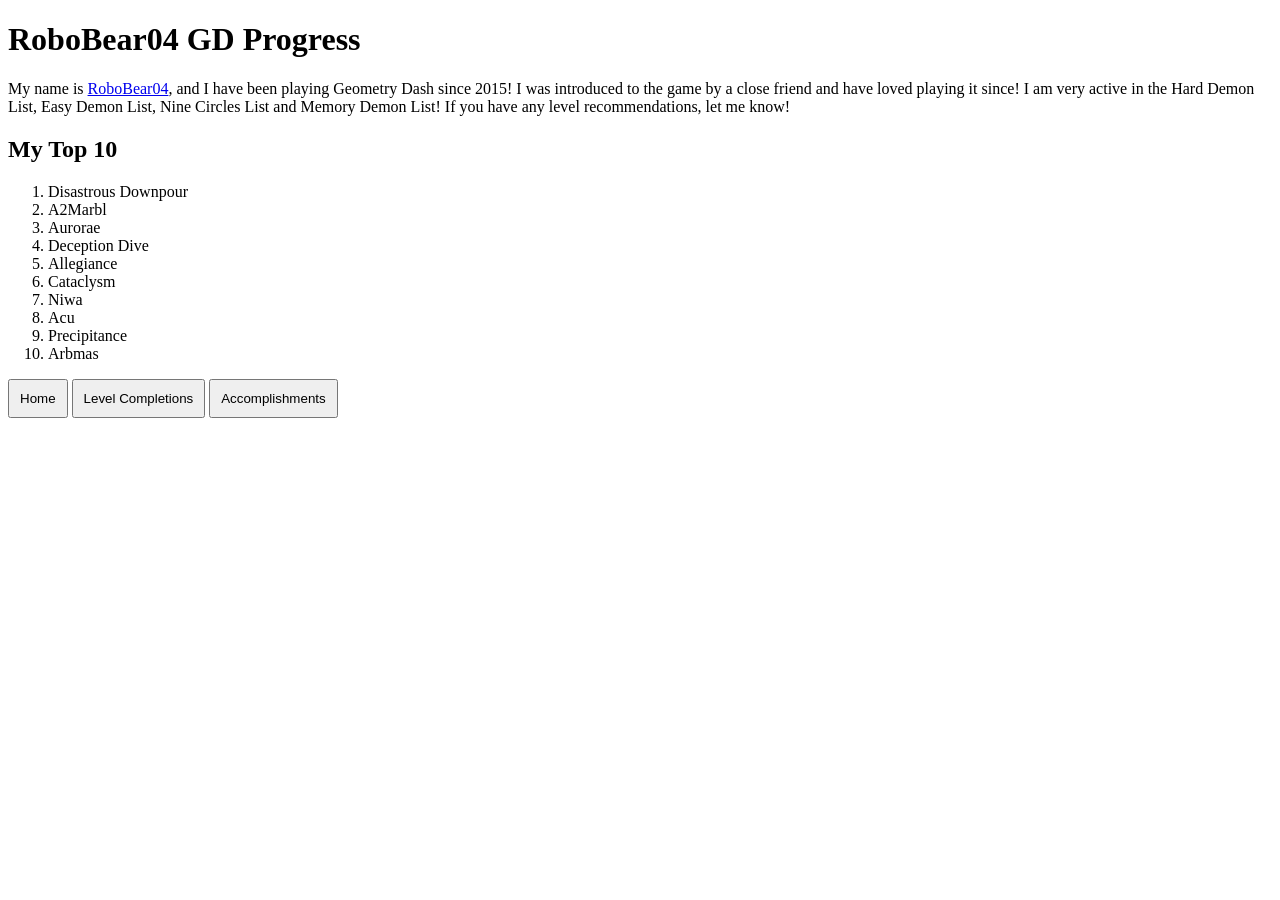
==== index.html @ 7e332384 "Update index.html" ====
<!DOCTYPE html>
<html lang="en">
  <head>
    <meta charset="utf-8" />
    <meta
       name="viewport"
       content="width=device-width, initial-scale=1.0" />
	  <meta
	name="description"
	content="See RoboBear04's top GD completions and other accomplishments! You can also recommend levels for him to play!"/>
    <title>RoboBear04 GD Progress</title>
	<link rel="stylesheet" href="style.css">
  </head>
  <body>
	<h1>RoboBear04 GD Progress</h1>

	<p>My name is <a href="https://youtube.com/@robobear04gd94?si=KM5WCKIa-LUCWkn_" target="_blank">RoboBear04</a>, and I have been playing Geometry Dash since 2015! I was introduced to the game by a close friend and have loved playing it since!
	I am very active in the Hard Demon List, Easy Demon List, Nine Circles List and Memory Demon List! If you have any level recommendations, let me know!</p>
	  <h2>My Top 10</h2>
	  <ol>
		  <li>Disastrous Downpour</li>
		  <li>A2Marbl</li>
		  <li>Aurorae</li>
		  <li>Deception Dive</li>
		  <li>Allegiance</li>
		  <li>Cataclysm</li>
		  <li>Niwa</li>
		  <li>Acu</li>
		  <li>Precipitance</li>
		  <li>Arbmas</li>
	  </ol>
<div class="tabs">
	<button class="tab-button" onclick="openTab('home')">Home</button>
	<button class="tab-button" onclick="openTab('completions')">Level Completions</button>
	<button class="tab-button" onclick="openTab('accomplishments')">Accomplishments</button>
</div>

<div id="home" class="tab-content">
	<h2>Hello</h2>
</div>

<div id="completions" class="tab-content">
	<h2>Level Completions</h2>
</div>

<div id="accomplishments" class="tab-content">
	<h2>Accomplishments</h2>
</div>
</div>
<script src="script.js"></script>
  </body>
</html>
---- style.css ----
.tab-content {
    display: none;
}

.tab-button {
    padding: 10px;
    cursor: pointer;
}
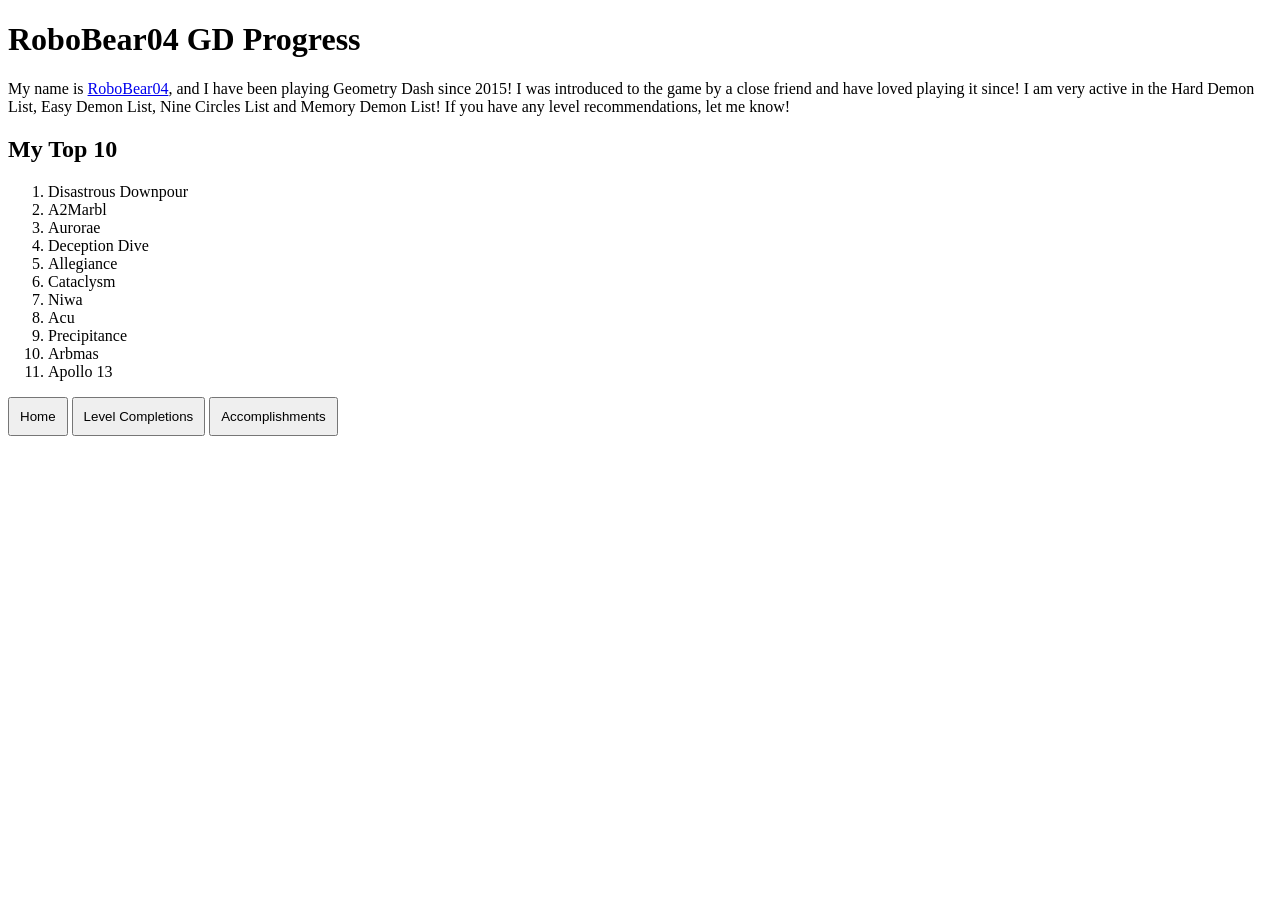
==== commit 03a647d2: "Update index.html" ====
--- a/index.html
+++ b/index.html
@@ -28,6 +28,7 @@
 		  <li>Acu</li>
 		  <li>Precipitance</li>
 		  <li>Arbmas</li>
+		  <li>Apollo 13</li>
 	  </ol>
 <div class="tabs">
 	<button class="tab-button" onclick="openTab('home')">Home</button>
@@ -46,7 +47,6 @@
 <div id="accomplishments" class="tab-content">
 	<h2>Accomplishments</h2>
 </div>
-</div>
 <script src="script.js"></script>
   </body>
 </html>
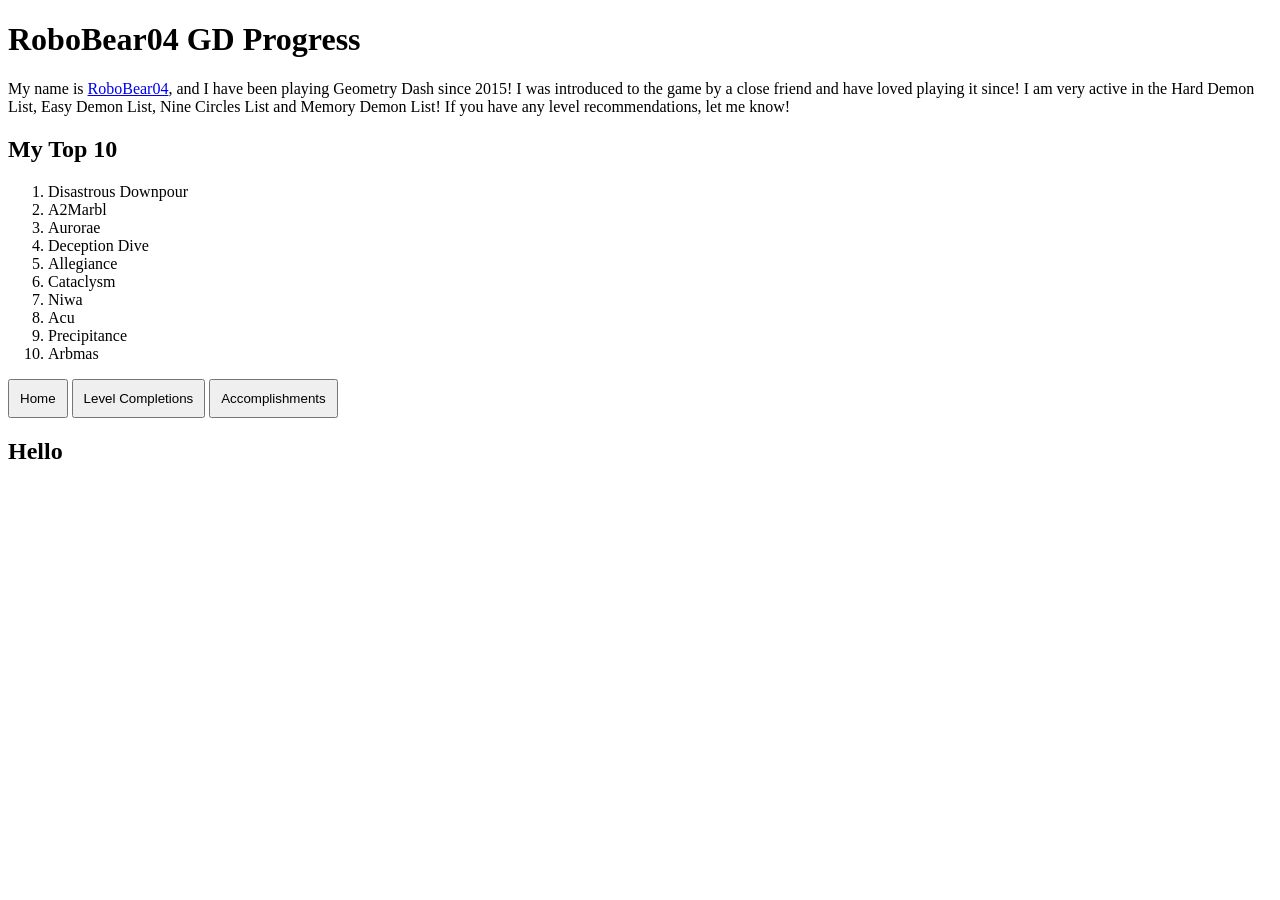
==== commit f0c75df1: "Update index.html" ====
--- a/index.html
+++ b/index.html
@@ -28,7 +28,6 @@
 		  <li>Acu</li>
 		  <li>Precipitance</li>
 		  <li>Arbmas</li>
-		  <li>Apollo 13</li>
 	  </ol>
 <div class="tabs">
 	<button class="tab-button" onclick="openTab('home')">Home</button>
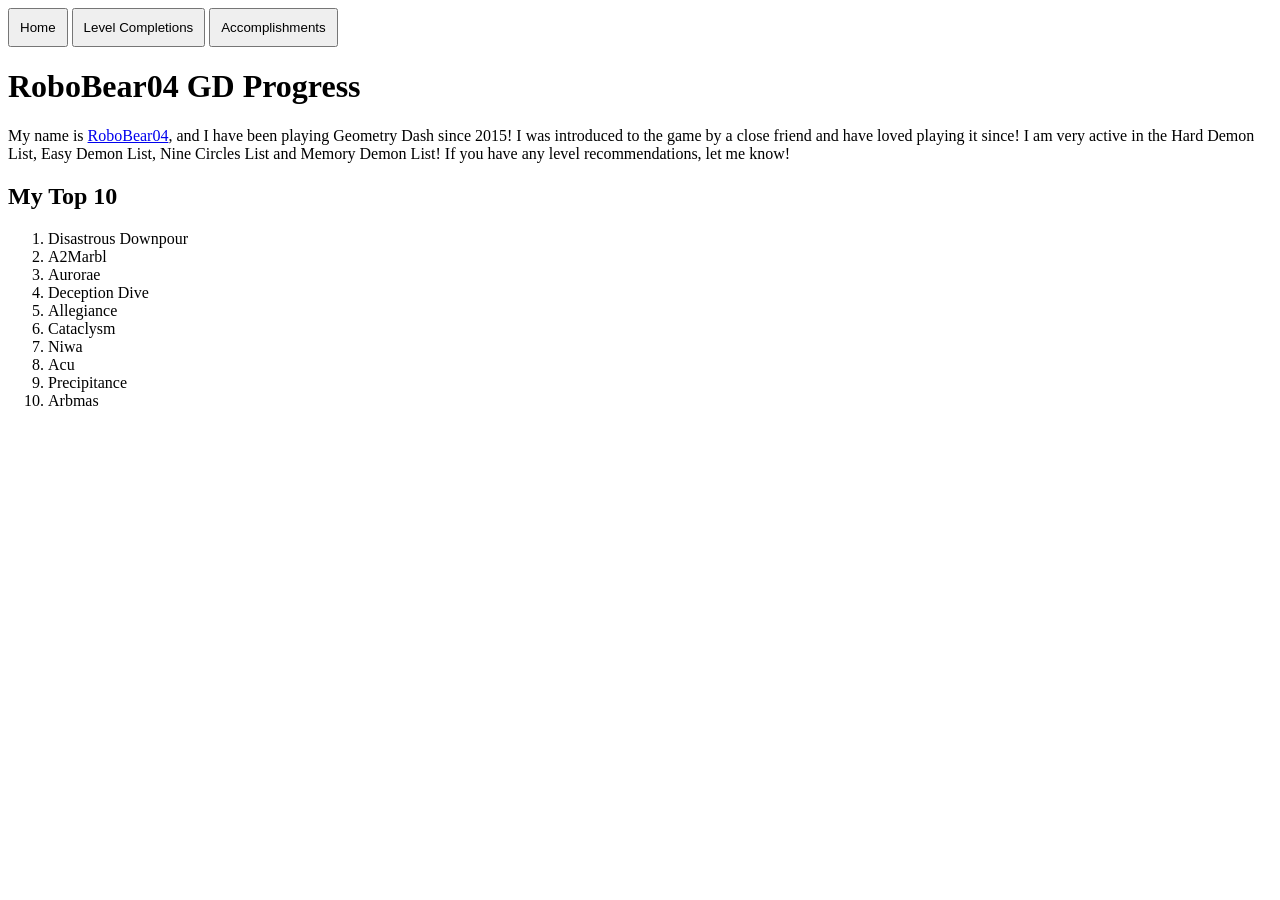
==== commit b84fa3c5: "Update index.html" ====
--- a/index.html
+++ b/index.html
@@ -12,6 +12,13 @@
 	<link rel="stylesheet" href="style.css">
   </head>
   <body>
+<div class="tabs">
+	<button class="tab-button" onclick="openTab('home')">Home</button>
+	<button class="tab-button" onclick="openTab('completions')">Level Completions</button>
+	<button class="tab-button" onclick="openTab('accomplishments')">Accomplishments</button>
+</div>
+
+<div id="home" class="tab-content">
 	<h1>RoboBear04 GD Progress</h1>
 
 	<p>My name is <a href="https://youtube.com/@robobear04gd94?si=KM5WCKIa-LUCWkn_" target="_blank">RoboBear04</a>, and I have been playing Geometry Dash since 2015! I was introduced to the game by a close friend and have loved playing it since!
@@ -29,14 +36,6 @@
 		  <li>Precipitance</li>
 		  <li>Arbmas</li>
 	  </ol>
-<div class="tabs">
-	<button class="tab-button" onclick="openTab('home')">Home</button>
-	<button class="tab-button" onclick="openTab('completions')">Level Completions</button>
-	<button class="tab-button" onclick="openTab('accomplishments')">Accomplishments</button>
-</div>
-
-<div id="home" class="tab-content">
-	<h2>Hello</h2>
 </div>
 
 <div id="completions" class="tab-content">
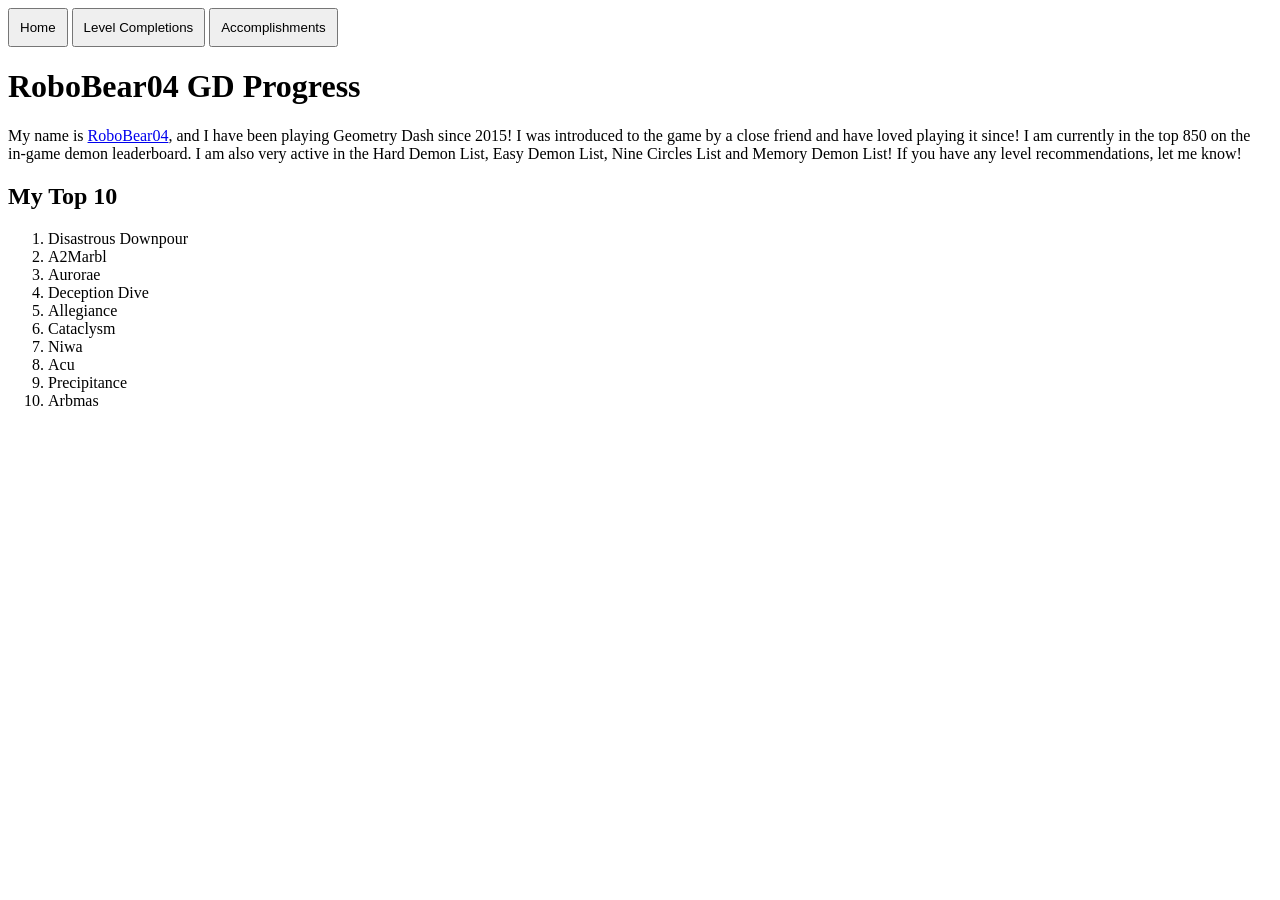
==== commit 686be4a8: "Update index.html" ====
--- a/index.html
+++ b/index.html
@@ -22,7 +22,7 @@
 	<h1>RoboBear04 GD Progress</h1>
 
 	<p>My name is <a href="https://youtube.com/@robobear04gd94?si=KM5WCKIa-LUCWkn_" target="_blank">RoboBear04</a>, and I have been playing Geometry Dash since 2015! I was introduced to the game by a close friend and have loved playing it since!
-	I am very active in the Hard Demon List, Easy Demon List, Nine Circles List and Memory Demon List! If you have any level recommendations, let me know!</p>
+	I am currently in the top 850 on the in-game demon leaderboard. I am also very active in the Hard Demon List, Easy Demon List, Nine Circles List and Memory Demon List! If you have any level recommendations, let me know!</p>
 	  <h2>My Top 10</h2>
 	  <ol>
 		  <li>Disastrous Downpour</li>
@@ -40,6 +40,16 @@
 
 <div id="completions" class="tab-content">
 	<h2>Level Completions</h2>
+	<section>
+		<h3>Disastrous Downpour</h3>
+		<iframe width="560" height="315" 
+			src="https://www.youtube.com/embed/9E5DYDaeqsw?si=1MVlBa1eN8Obow2E" 
+			title="Disastrous Downpour" 
+			frameborder="0" 
+			allow="accelerometer; autoplay; clipboard-write; encrypted-media; gyroscope; picture-in-picture; web-share" 
+			referrerpolicy="strict-origin-when-cross-origin" allowfullscreen></iframe>
+		
+	</section>
 </div>
 
 <div id="accomplishments" class="tab-content">
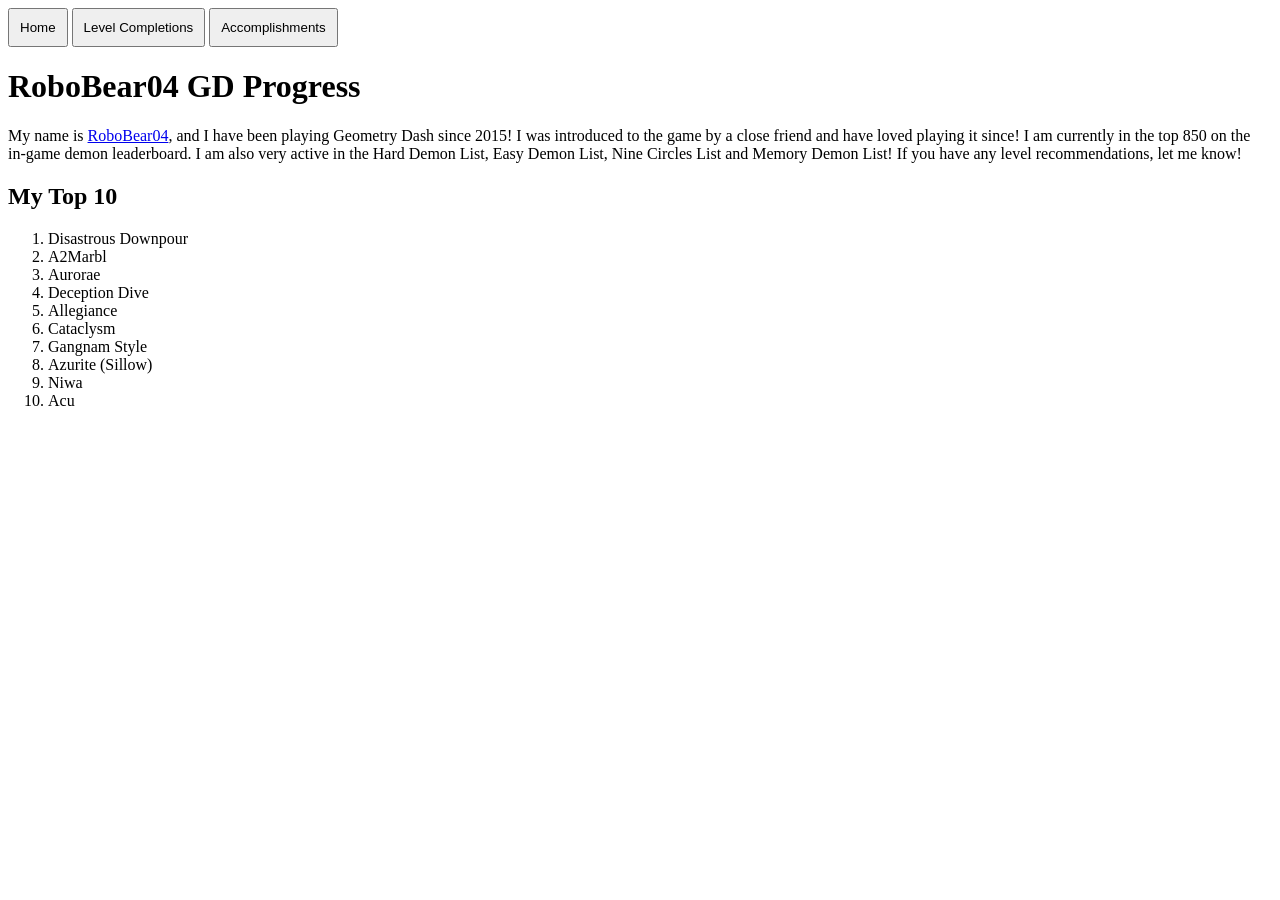
==== commit 55654122: "Update index.html Updated top 10" ====
--- a/index.html
+++ b/index.html
@@ -31,10 +31,10 @@
 		  <li>Deception Dive</li>
 		  <li>Allegiance</li>
 		  <li>Cataclysm</li>
+		  <li>Gangnam Style</li>
+		  <li>Azurite (Sillow)</li>
 		  <li>Niwa</li>
 		  <li>Acu</li>
-		  <li>Precipitance</li>
-		  <li>Arbmas</li>
 	  </ol>
 </div>
 
